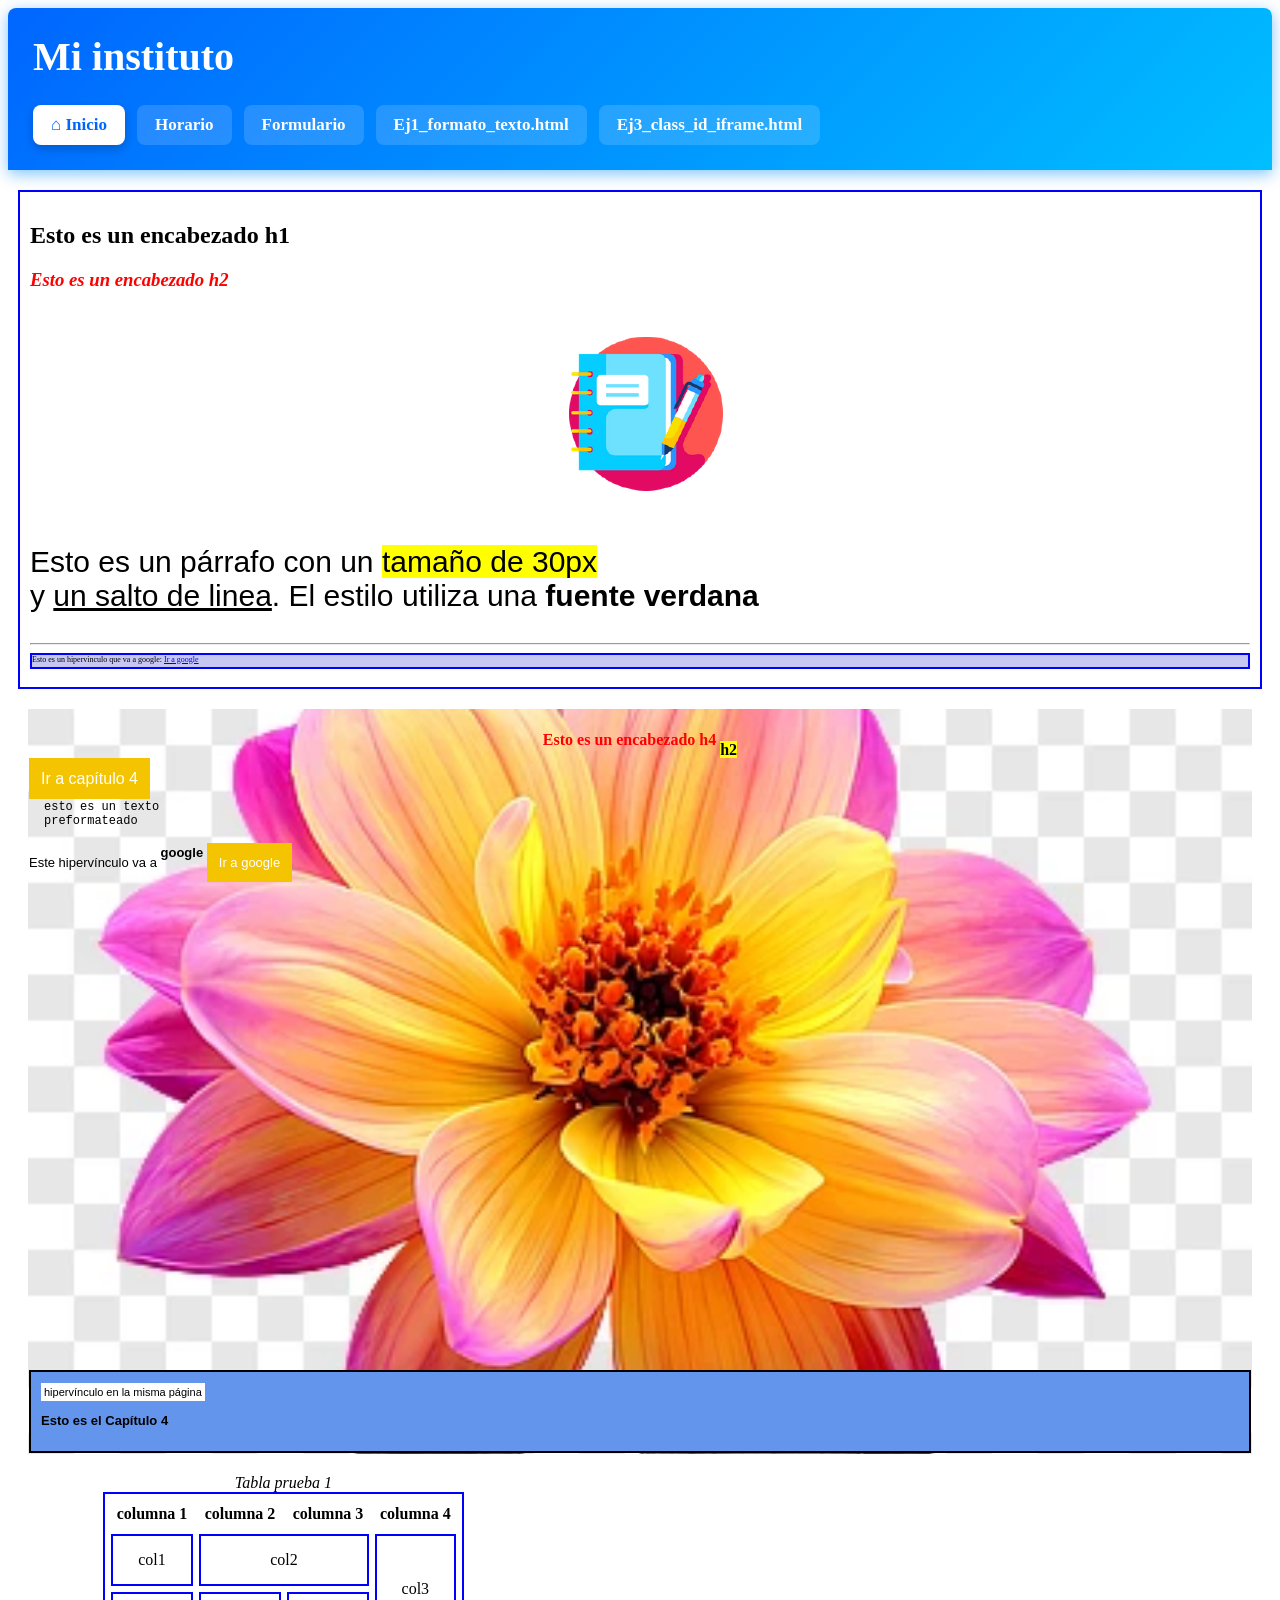
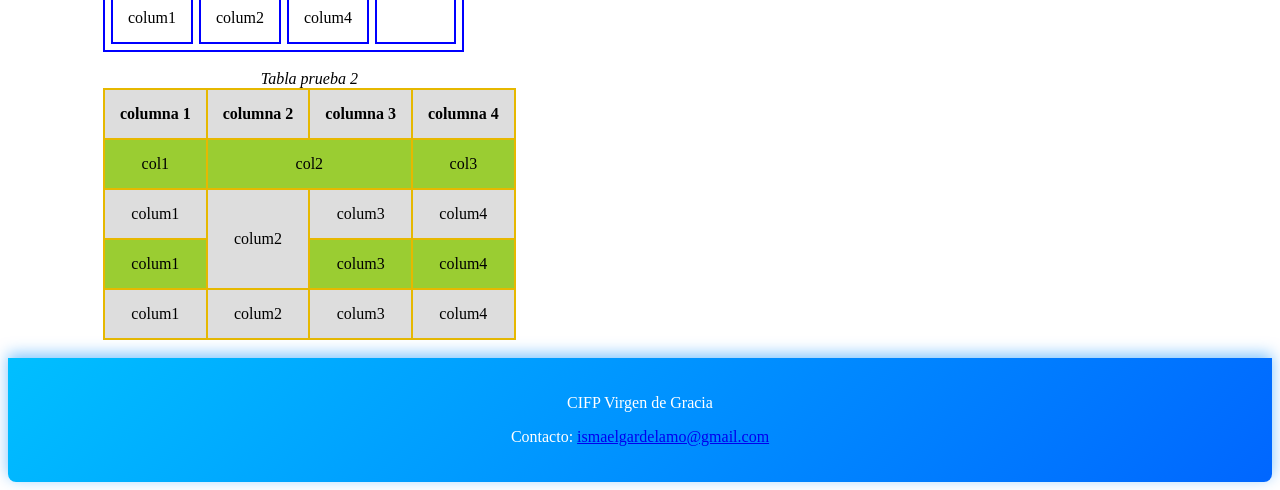
==== Ej1_formato_texto.html @ a3472909 "Actualización de la página" ====
<!DOCTYPE html>
<html lang="es">
<head>
    <meta charset="UTF-8">
    <meta name="viewport" content="width=device-width, initial-scale=1.0">
    <title>Ejercicios HTML y CSS</title>

    <!-- CSS común de la web -->
    <link rel="stylesheet" href="CSS/headerfooter.css">

    <!-- CSS de los tres ejercicios -->
    <link rel="stylesheet" href="CSS/Ej1_formato_texto.css">
</head>

<body>

    <!-- CABECERA COMÚN -->
    <header>
        <h1>Mi instituto</h1>

        <nav>
            <a href="index.html" class="inicio-btn">⌂ Inicio</a>
            <a href="HORARIO.html">Horario</a>
            <a href="formulario.html">Formulario</a>
            <a href="Ej1_formato_texto.html">Ej1_formato_texto.html</a>
            <a href="Ej3_class_id_iframe.html">Ej3_class_id_iframe.html</a>
        </nav>
    </header>


    <!-- EJERCICIO 1 -->
    <div id="ejercicio1" class="ejercicio1">

        <div class="cabecera-ej1">
            <h2>Esto es un encabezado h1</h2>
            <h3>Esto es un encabezado h2</h3>
        </div>

        <img src="IMG/fotoej11.png" alt="Imagen">

        <div class="contenido-ej1">
            <p>
                Esto es un párrafo con un
                <span class="tamaño">tamaño de 30px</span>
                <br>
                y <u>un salto de linea</u>.
                El estilo utiliza una <strong>fuente verdana</strong>
            </p>

            <hr>
        </div>

        <div class="pie-ej1">
            <p>
                Esto es un hipervinculo que va a google:
                <a href="https://www.google.com">Ir a google</a>
            </p>
        </div>

    </div>


    <!-- EJERCICIO 2 -->
    <div id="ejercicio2" class="ejercicio2">

        <h4>Esto es un encabezado h4 <span>h2</span></h4>

        <a href="#capitulo4">Ir a capítulo 4</a>

        <pre>
esto es un texto
preformateado
        </pre>

        <p>
            Este hipervínculo va a
            <span class="google"><b>google</b></span>

            <a href="https://www.google.com" target="_blank">
                Ir a google
            </a>
        </p>

        <div id="capitulo4">

            <a href="#capitulo4">hipervínculo en la misma página</a>

            <p><b>Esto es el Capítulo 4</b></p>

        </div>

    </div>


    <!-- EJERCICIO 3 -->
    <div id="ejercicio3" class="ejercicio3">

        <table class="tabla1">
            <caption>Tabla prueba 1</caption>

            <tr>
                <th>columna 1</th>
                <th>columna 2</th>
                <th>columna 3</th>
                <th>columna 4</th>
            </tr>

            <tr>
                <td class="celda">col1</td>
                <td class="celda" colspan="2">col2</td>
                <td class="celda" rowspan="2">col3</td>
            </tr>

            <tr>
                <td class="celda">colum1</td>
                <td class="celda">colum2</td>
                <td class="celda">colum4</td>
            </tr>
        </table>

        <br>

        <table class="tabla2">
            <caption>Tabla prueba 2</caption>

            <tr>
                <th>columna 1</th>
                <th>columna 2</th>
                <th>columna 3</th>
                <th>columna 4</th>
            </tr>

            <tr>
                <td class="celda">col1</td>
                <td class="celda" colspan="2">col2</td>
                <td class="celda">col3</td>
            </tr>

            <tr>
                <td class="celda">colum1</td>
                <td class="celda" rowspan="2">colum2</td>
                <td class="celda">colum3</td>
                <td class="celda">colum4</td>
            </tr>

            <tr>
                <td class="celda">colum1</td>
                <td class="celda">colum3</td>
                <td class="celda">colum4</td>
            </tr>

            <tr>
                <td class="celda">colum1</td>
                <td class="celda" rowspan="2">colum2</td>
                <td class="celda">colum3</td>
                <td class="celda">colum4</td>
            </tr>
        </table>
            <br>
    </div>


    <!-- PIE DE PÁGINA COMÚN -->
    <footer>
        <p>CIFP Virgen de Gracia</p>

        <p>
            Contacto:
            <a href="mailto:ismaelgardelamo@gmail.com">
                ismaelgardelamo@gmail.com
            </a>
        </p>
    </footer>

</body>
</html>
---- CSS/headerfooter.css ----
/* CABECERA */

header {
    background: linear-gradient(135deg, #0066ff, #00bfff);
    padding: 25px;
    border-radius: 8px 8px 0 0;
    box-shadow: 0 4px 15px rgba(0, 140, 255, 0.5);
}

header h1 {
    color: white;
    font-family: Georgia, serif;
    font-size: 40px;
    margin: 0 0 25px 0;
}

header nav {
    display: flex;
    gap: 12px;
}

header a {
    color: white;
    text-decoration: none;
    font-size: 17px;
    font-weight: bold;
    padding: 10px 18px;
    border-radius: 8px;
    background-color: rgba(255, 255, 255, 0.15);
    transition: 0.3s;
}

header a:hover {
    background-color: white;
    color: #0066ff;
    transform: translateY(-2px);
}


/* BOTÓN INICIO */

.inicio-btn {
    background-color: white;
    color: #0066ff !important;
    box-shadow: 0 4px 10px rgba(0, 0, 0, 0.2);
}

.inicio-btn:hover {
    background-color: #eaf7ff;
    color: #004dcc !important;
    transform: translateY(-3px) scale(1.03);
}

/* FOOTER */

footer {
    color: white;
    background: linear-gradient(135deg, #00bfff, #0066ff);
    padding: 20px;
    text-align: center;
    border-radius: 0 0 8px 8px;
    box-shadow: 0 -4px 15px rgba(0, 140, 255, 0.5);
}
---- CSS/Ej1_formato_texto.css ----
/* =========================
   EJERCICIO 1
   ========================= */

.ejercicio1 {
    border: 2px solid blue;
    padding: 10px;
    margin: 20px 10px;
}


.ejercicio1 .cabecera-ej1 h3 {
    font-style: italic;
    color: red;
}

.ejercicio1 .contenido-ej1 p {
    font-family: Verdana, Geneva, Tahoma, sans-serif;
    font-size: 30px;
}

.ejercicio1 .tamaño {
    font-size: 30px;
    background-color: yellow;
}

.ejercicio1 img {
    display: block;
    margin: auto;
}

.ejercicio1 .pie-ej1 p {
    background: rgb(199, 199, 243);
    border: 2px solid blue;
    font-size: 8px;
    height: 12px;
    color: black;
}


/* =========================
   EJERCICIO 2
   ========================= */

.ejercicio2 {
    font-family: Arial;
    margin: 20px;
    padding: 1px;
    background-image: url("../IMG/flor.png");
    background-size: cover;
    background-position: center;
    background-repeat: no-repeat;
}

.ejercicio2 h4 {
    text-align: center;
    color: red;
    font-family: Georgia;
}

.ejercicio2 span {
    color: black;
}

.ejercicio2 a {
    background: #f5c400;
    color: white;
    text-decoration: none;
    padding: 12px;
}

.ejercicio2 pre {
    font-family: monospace;
    font-size: 12px;
    margin-left: 15px;
}

.ejercicio2 p {
    font-size: 13px;
}

.ejercicio2 #capitulo4 {
    background: cornflowerblue;
    border: 2px solid black;
    padding: 10px;
    margin-top: 500px;
    color: black;
}

.ejercicio2 #capitulo4 a {
    background: white;
    color: black;
    padding: 3px;
    font-size: 11px;
}

.ejercicio2 h4 span {
    background: yellow;
    position: relative;
    top: 10px;
}

.ejercicio2 .google {
    position: relative;
    top: -10px;
}


/* =========================
   EJERCICIO 3
   ========================= */

/* Primera tabla */

.ejercicio3 .tabla1 {
    border: 2px solid blue;
    border-spacing: 6px;
    margin-left: 95px;
}

.ejercicio3 .tabla1 caption {
    font-style: italic;
}

.ejercicio3 .tabla1 th {
    padding: 5px;
}

.ejercicio3 .tabla1 td {
    border: 2px solid blue;
    text-align: center;
    padding: 15px;
}


/* Segunda tabla */

.ejercicio3 .tabla2 {
    border-collapse: collapse;
    margin-left: 95px;
    text-align: center;
}

.ejercicio3 .tabla2 caption {
    font-style: italic;
}

.ejercicio3 .tabla2 th,
.ejercicio3 .tabla2 td {
    border: 2px solid #e6b800;
    padding: 15px;
}

.ejercicio3 .tabla2 th {
    background-color: #dddddd;
}

.ejercicio3 .tabla2 td {
    background-color: #dddddd;
}


/* Celdas verdes */

.ejercicio3 .tabla2 tr:nth-child(2) td,
.ejercicio3 .tabla2 tr:nth-child(4) td {
    background-color: yellowgreen;
}
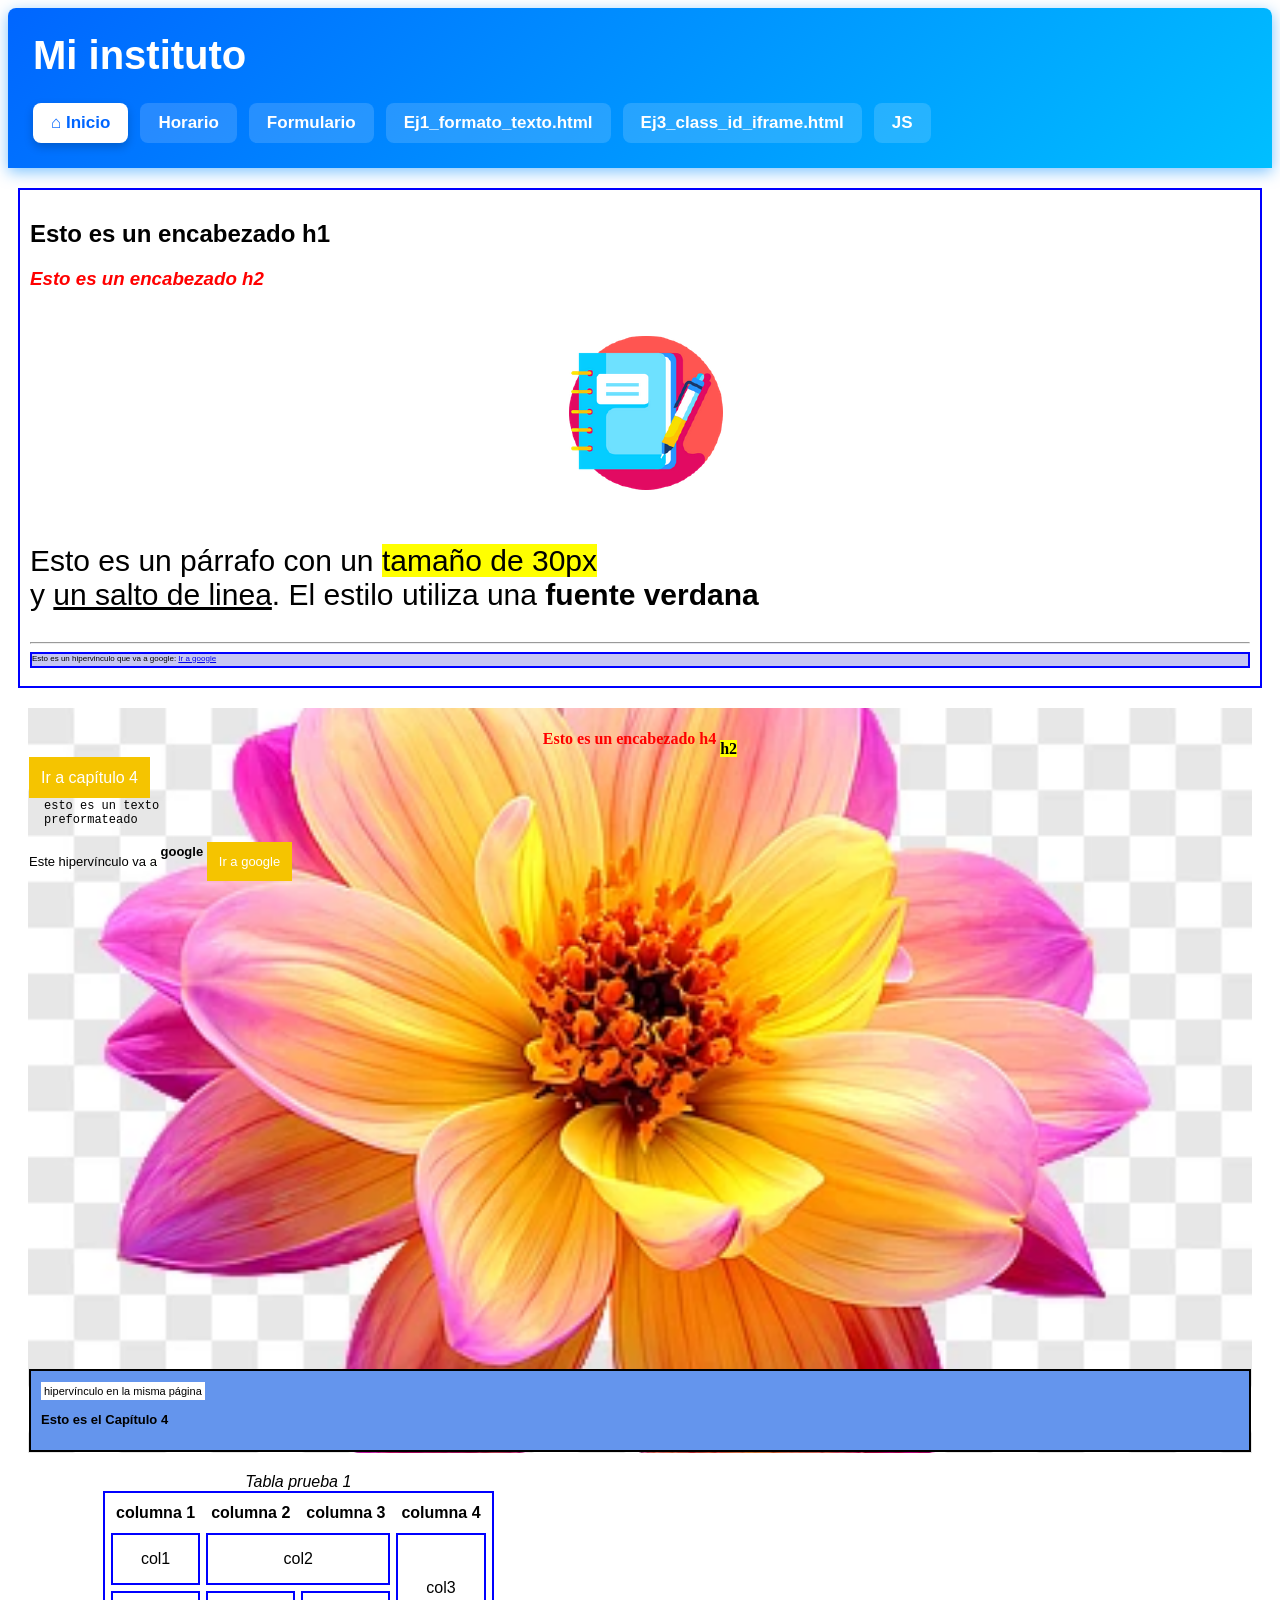
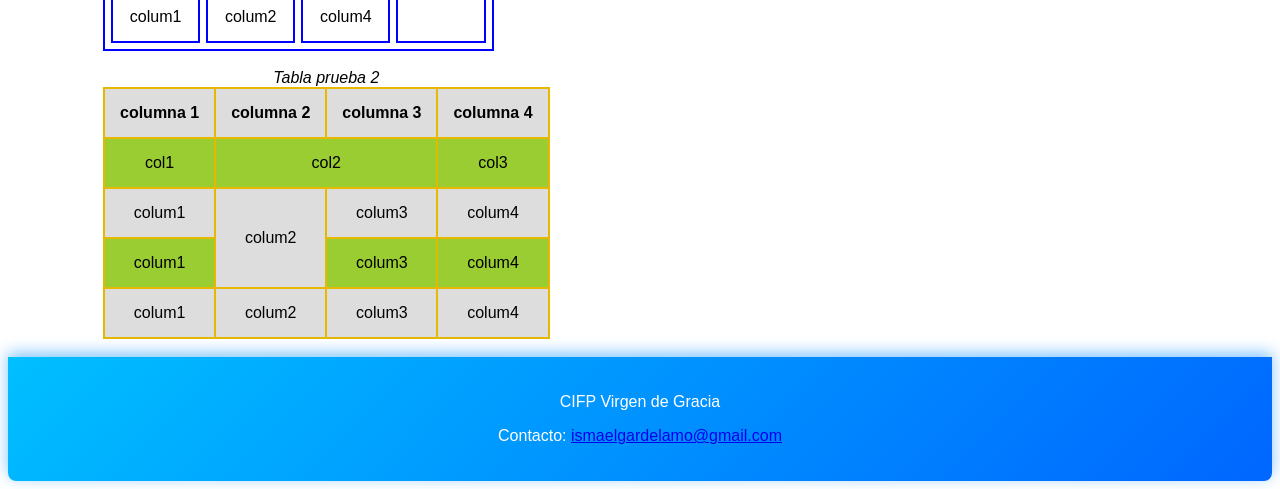
==== commit c3f08e49: "Actualizacion para portafolio" ====
--- a/Ej1_formato_texto.html
+++ b/Ej1_formato_texto.html
@@ -1,4 +1,3 @@
-
 <!DOCTYPE html>
 <html lang="es">
 <head>
@@ -25,6 +24,7 @@
             <a href="formulario.html">Formulario</a>
             <a href="Ej1_formato_texto.html">Ej1_formato_texto.html</a>
             <a href="Ej3_class_id_iframe.html">Ej3_class_id_iframe.html</a>
+            <a href="jsinicio.html">JS</a>
         </nav>
     </header>
 
--- a/CSS/headerfooter.css
+++ b/CSS/headerfooter.css
@@ -1,4 +1,7 @@
-/* CABECERA */
+
+body {
+    font-family: Arial, Helvetica, sans-serif;
+}
 
 header {
     background: linear-gradient(135deg, #0066ff, #00bfff);
@@ -9,7 +12,7 @@
 
 header h1 {
     color: white;
-    font-family: Georgia, serif;
+    font-family: Arial, Helvetica, sans-serif;
     font-size: 40px;
     margin: 0 0 25px 0;
 }
@@ -60,4 +63,31 @@
     text-align: center;
     border-radius: 0 0 8px 8px;
     box-shadow: 0 -4px 15px rgba(0, 140, 255, 0.5);
+}
+
+
+.boton-oscuro {
+  background-color: #2563eb;
+  color: #fff;
+  border: none;
+  border-radius: 8px;
+  padding: 12px 24px;
+  font-size: 16px;
+  font-weight: 600;
+  cursor: pointer;
+  transition: background-color 0.2s ease, transform 0.2s ease;
+}
+
+.boton-oscuro:hover {
+  background-color: #1d4ed8;
+  transform: translateY(-2px);
+}
+
+.boton-oscuro:active {
+  transform: translateY(0);
+}
+
+.boton-oscuro:focus-visible {
+  outline: 3px solid #93c5fd;
+  outline-offset: 3px;
 }
